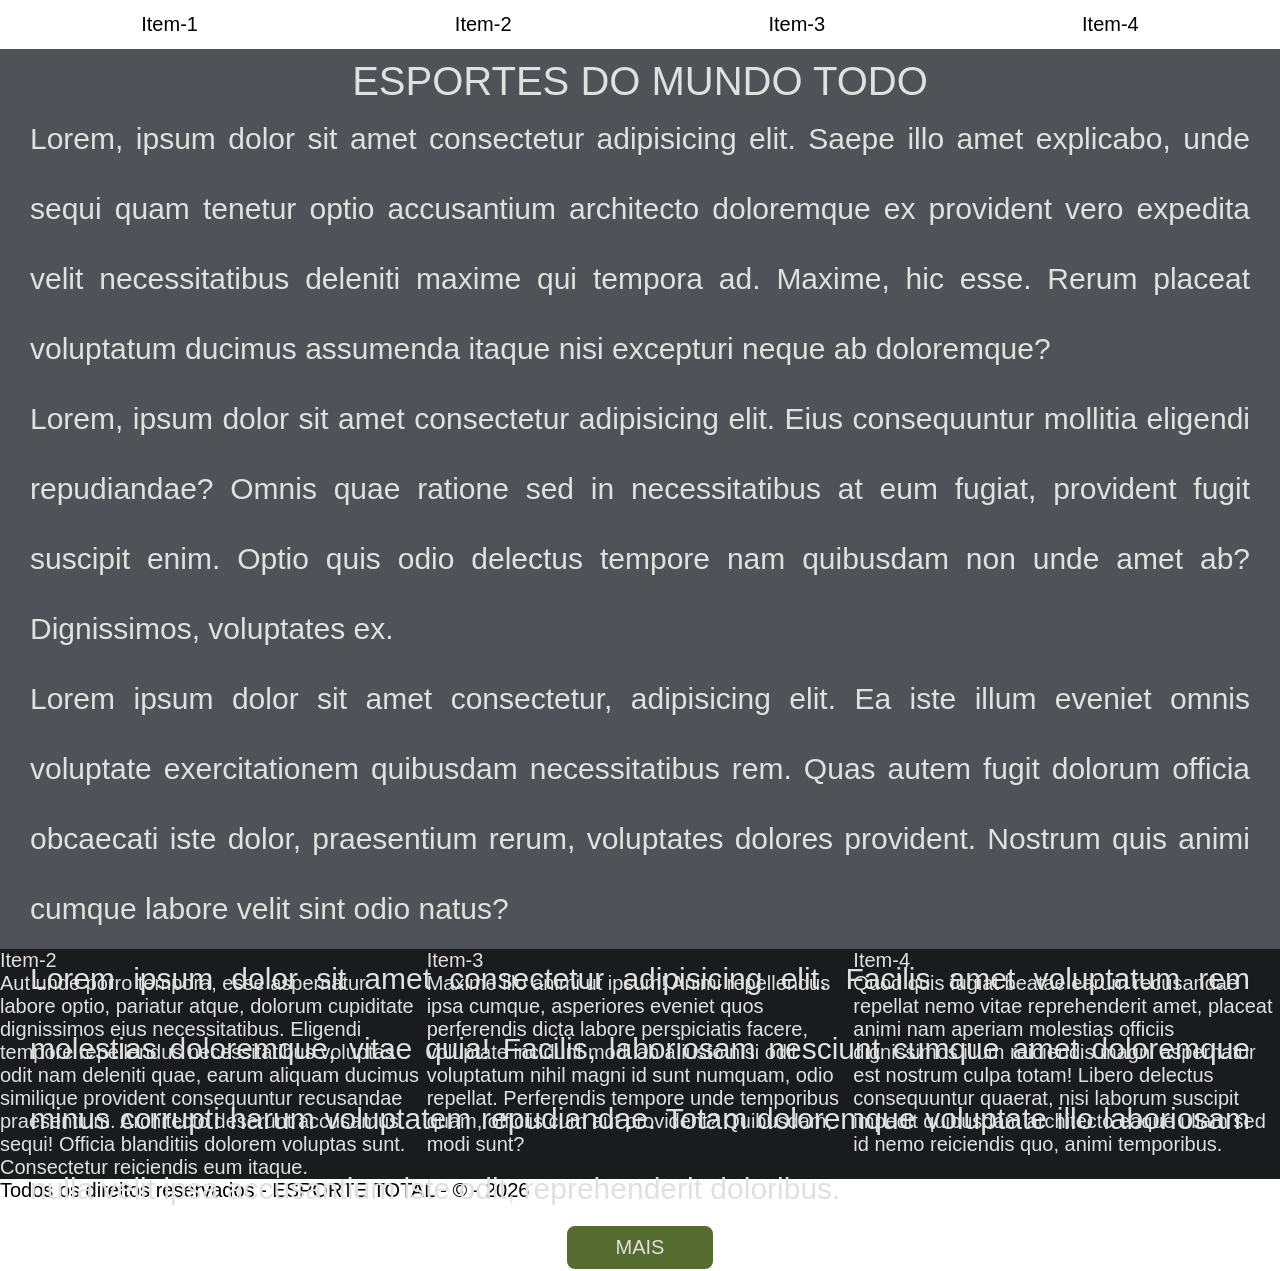
==== index.html @ 0a7099e8 "Feat: add arquivos da aula 04" ====
<!doctype html>
<html lang="pt-br">
  <head>
    <meta charset="UTF-8" />
    <meta name="viewport" content="width=device-width, initial-scale=1.0" />
    <title>ESPORTE TOTAL</title>

    <link rel="stylesheet" href="./css/main.css" />
  </head>

  <body>
    <header class="cabecalho">
      <nav class="cabecalho__nav">
        <ul class="cabecalho__ul">
          <li class="cabecalho__li"><a class="cabecalho__link" href="#">Item-1</a></li>
          <li class="cabecalho__li"><a class="cabecalho__link" href="#">Item-2</a></li>
          <li class="cabecalho__li"><a class="cabecalho__link" href="#">Item-3</a></li>
          <li class="cabecalho__li"><a class="cabecalho__link" href="#">Item-4</a></li>
        </ul>
      </nav>
    </header>

    <main>
      <section class="hero">
        <div class="hero__container">
          <h1 class="hero__title">ESPORTES DO MUNDO TODO</h1>
          <p class="hero__text">
            Lorem, ipsum dolor sit amet consectetur adipisicing elit. Saepe illo
            amet explicabo, unde sequi quam tenetur optio accusantium architecto
            doloremque ex provident vero expedita velit necessitatibus deleniti
            maxime qui tempora ad. Maxime, hic esse. Rerum placeat voluptatum
            ducimus assumenda itaque nisi excepturi neque ab doloremque?
          </p>
          <p class="hero__text">
            Lorem, ipsum dolor sit amet consectetur adipisicing elit. Eius
            consequuntur mollitia eligendi repudiandae? Omnis quae ratione sed
            in necessitatibus at eum fugiat, provident fugit suscipit enim.
            Optio quis odio delectus tempore nam quibusdam non unde amet ab?
            Dignissimos, voluptates ex.
          </p>
          <p class="hero__text">
            Lorem ipsum dolor sit amet consectetur, adipisicing elit. Ea iste
            illum eveniet omnis voluptate exercitationem quibusdam
            necessitatibus rem. Quas autem fugit dolorum officia obcaecati iste
            dolor, praesentium rerum, voluptates dolores provident. Nostrum quis
            animi cumque labore velit sint odio natus?
          </p>
          <p class="hero__text">
            Lorem ipsum dolor sit amet consectetur adipisicing elit. Facilis
            amet voluptatum rem molestias doloremque, vitae quia! Facilis,
            laboriosam nesciunt cumque amet doloremque minus corrupti harum
            voluptatem repudiandae. Totam doloremque voluptate illo laboriosam
            nulla velit ipsa accusantium iste odit, reprehenderit doloribus.
          </p>
          <a class="hero__btn" href="#">MAIS</a>
        </div>
      </section>

      <div class="main-sections">
        <section>
          <h2>Item-2</h2>
          <p>
            Aut unde porro tempora, esse aspernatur labore optio, pariatur
            atque, dolorum cupiditate dignissimos eius necessitatibus. Eligendi
            tempore repellendus necessitatibus voluptas odit nam deleniti quae,
            earum aliquam ducimus similique provident consequuntur recusandae
            praesentium. Architecto deserunt accusamus sequi! Officia blanditiis
            dolorem voluptas sunt. Consectetur reiciendis eum itaque.
          </p>
        </section>
        <section>
          <h2>Item-3</h2>
          <p>
            Maxime illo animi ut ipsum! Animi repellendus ipsa cumque,
            asperiores eveniet quos perferendis dicta labore perspiciatis
            facere, voluptate incidunt modi ab a iusto nisi odit voluptatum
            nihil magni id sunt numquam, odio repellat. Perferendis tempore unde
            temporibus quam, officiis cum aut provident? Quibusdam, modi sunt?
          </p>
        </section>
        <section>
          <h2>Item-4</h2>
          <p>
            Quod quis fugiat beatae earum recusandae repellat nemo vitae
            reprehenderit amet, placeat animi nam aperiam molestias officiis
            dignissimos illum reiciendis magni aspernatur est nostrum culpa
            totam! Libero delectus consequuntur quaerat, nisi laborum suscipit
            impedit quibusdam architecto eaque ullam sed id nemo reiciendis quo,
            animi temporibus.
          </p>
        </section>
      </div>
    </main>

    <footer>
      <p>Todos os direitos reservados - ESPORTE TOTAL - &copy; - 2026</p>
    </footer>
  </body>
</html>
---- css/main.css ----
@import url("./base.css");
@import url("./hero.css");
/* @import url("./flex-box.css"); */
@import url("./cabecalho.css");
@import url("./conteudo.css");
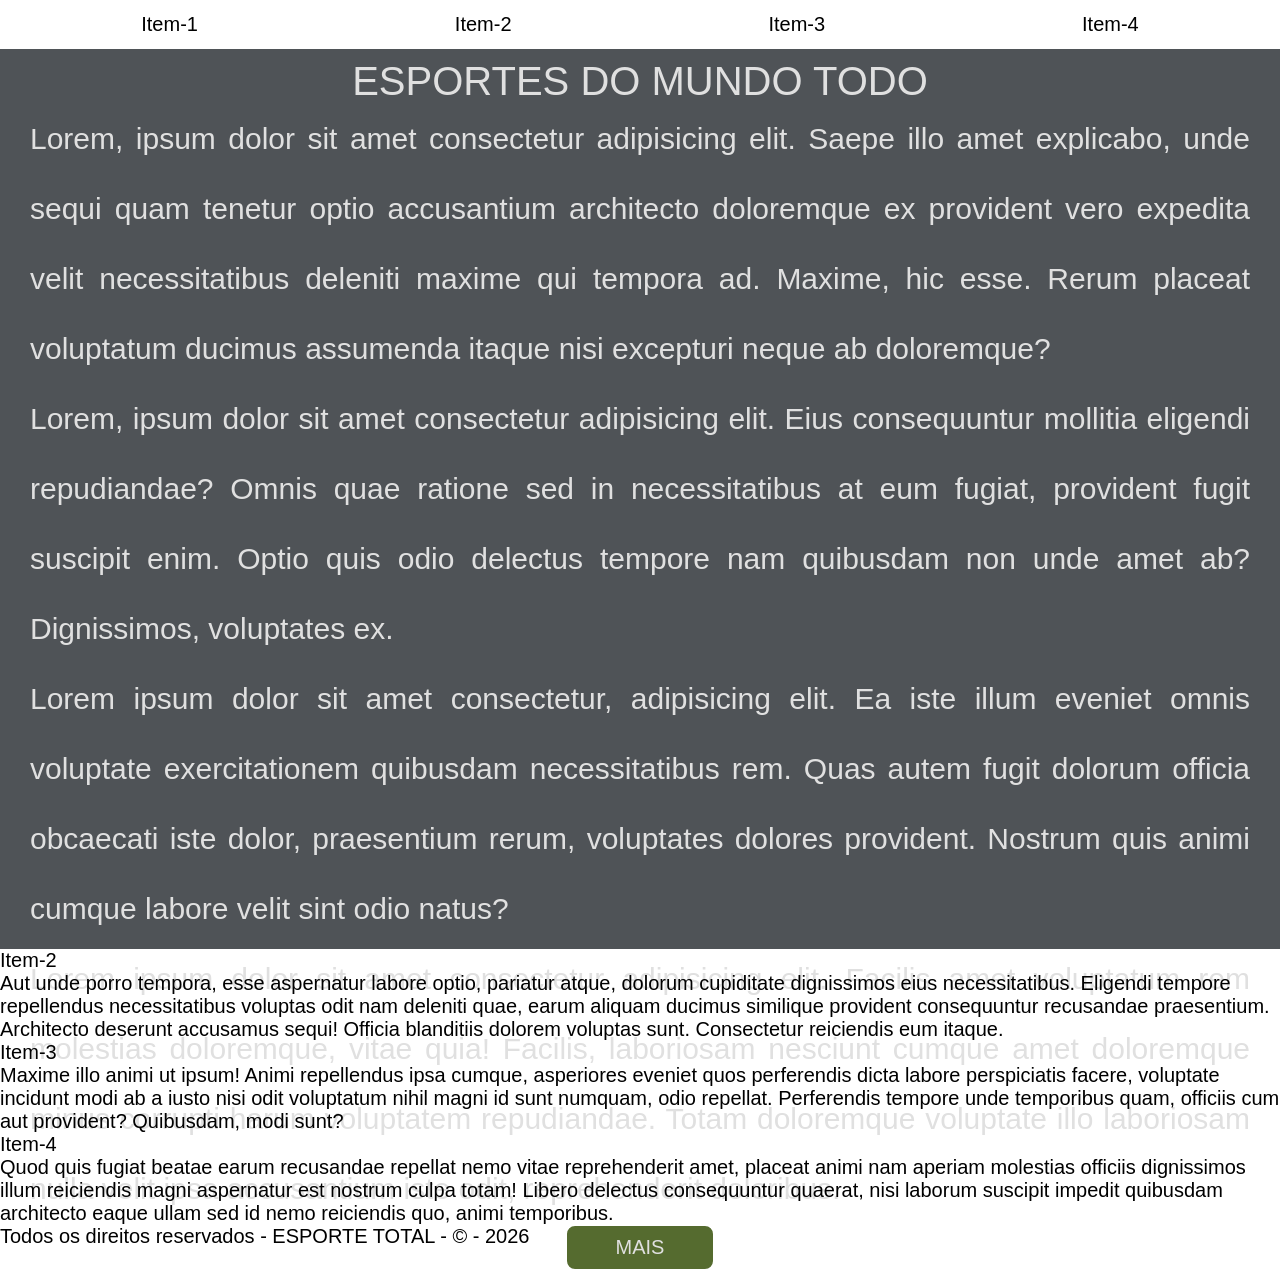
==== commit 6202100a: "feat: Introdução ao JavaScript" ====
--- a/index.html
+++ b/index.html
@@ -1,4 +1,4 @@
-<!doctype html>
+<!DOCTYPE html>
 <html lang="pt-br">
   <head>
     <meta charset="UTF-8" />
@@ -12,10 +12,10 @@
     <header class="cabecalho">
       <nav class="cabecalho__nav">
         <ul class="cabecalho__ul">
-          <li class="cabecalho__li"><a class="cabecalho__link" href="#">Item-1</a></li>
-          <li class="cabecalho__li"><a class="cabecalho__link" href="#">Item-2</a></li>
-          <li class="cabecalho__li"><a class="cabecalho__link" href="#">Item-3</a></li>
-          <li class="cabecalho__li"><a class="cabecalho__link" href="#">Item-4</a></li>
+          <li class="cabecalho__li"><a class="cabecalho__a" href="#">Item-1</a></li>
+          <li class="cabecalho__li"><a class="cabecalho__a" href="#">Item-2</a></li>
+          <li class="cabecalho__li"><a class="cabecalho__a" href="#">Item-3</a></li>
+          <li class="cabecalho__li"><a class="cabecalho__a" href="#">Item-4</a></li>
         </ul>
       </nav>
     </header>
@@ -56,44 +56,71 @@
         </div>
       </section>
 
-      <div class="main-sections">
-        <section>
-          <h2>Item-2</h2>
-          <p>
-            Aut unde porro tempora, esse aspernatur labore optio, pariatur
-            atque, dolorum cupiditate dignissimos eius necessitatibus. Eligendi
-            tempore repellendus necessitatibus voluptas odit nam deleniti quae,
-            earum aliquam ducimus similique provident consequuntur recusandae
-            praesentium. Architecto deserunt accusamus sequi! Officia blanditiis
-            dolorem voluptas sunt. Consectetur reiciendis eum itaque.
-          </p>
-        </section>
-        <section>
-          <h2>Item-3</h2>
-          <p>
-            Maxime illo animi ut ipsum! Animi repellendus ipsa cumque,
-            asperiores eveniet quos perferendis dicta labore perspiciatis
-            facere, voluptate incidunt modi ab a iusto nisi odit voluptatum
-            nihil magni id sunt numquam, odio repellat. Perferendis tempore unde
-            temporibus quam, officiis cum aut provident? Quibusdam, modi sunt?
-          </p>
-        </section>
-        <section>
-          <h2>Item-4</h2>
-          <p>
-            Quod quis fugiat beatae earum recusandae repellat nemo vitae
-            reprehenderit amet, placeat animi nam aperiam molestias officiis
-            dignissimos illum reiciendis magni aspernatur est nostrum culpa
-            totam! Libero delectus consequuntur quaerat, nisi laborum suscipit
-            impedit quibusdam architecto eaque ullam sed id nemo reiciendis quo,
-            animi temporibus.
-          </p>
-        </section>
-      </div>
+      <section>
+        <h2>Item-2</h2>
+        <p>
+          Aut unde porro tempora, esse aspernatur labore optio, pariatur atque,
+          dolorum cupiditate dignissimos eius necessitatibus. Eligendi tempore
+          repellendus necessitatibus voluptas odit nam deleniti quae, earum
+          aliquam ducimus similique provident consequuntur recusandae
+          praesentium. Architecto deserunt accusamus sequi! Officia blanditiis
+          dolorem voluptas sunt. Consectetur reiciendis eum itaque.
+        </p>
+      </section>
+      <section>
+        <h2>Item-3</h2>
+        <p>
+          Maxime illo animi ut ipsum! Animi repellendus ipsa cumque, asperiores
+          eveniet quos perferendis dicta labore perspiciatis facere, voluptate
+          incidunt modi ab a iusto nisi odit voluptatum nihil magni id sunt
+          numquam, odio repellat. Perferendis tempore unde temporibus quam,
+          officiis cum aut provident? Quibusdam, modi sunt?
+        </p>
+      </section>
+      <section>
+        <h2>Item-4</h2>
+        <p>
+          Quod quis fugiat beatae earum recusandae repellat nemo vitae
+          reprehenderit amet, placeat animi nam aperiam molestias officiis
+          dignissimos illum reiciendis magni aspernatur est nostrum culpa totam!
+          Libero delectus consequuntur quaerat, nisi laborum suscipit impedit
+          quibusdam architecto eaque ullam sed id nemo reiciendis quo, animi
+          temporibus.
+        </p>
+      </section>
     </main>
 
     <footer>
       <p>Todos os direitos reservados - ESPORTE TOTAL - &copy; - 2026</p>
     </footer>
+
+    <script>
+      var nome = "Alexandre";
+
+      console.log("Olá Mundo! E Olá você : " + nome);
+
+      //Comentário de Linha
+      /*
+      Comentario de bloco
+      */
+
+      //Iniciamos a declarção de variáveis:
+      //Declarando com var
+      var nr = 10;
+
+      //Declarando com let
+      let nr1 = 10;
+
+      //Declarando com const
+      const resultado = nr + nr1;
+
+      //Apresentação com concatenação
+      //alert("Resultado da operação: ", resultado);
+
+      //Apresentação com template string e interpolação:
+      console.log(`Resultadp da operação : ${resultado}`)
+
+    </script>
+
   </body>
 </html>
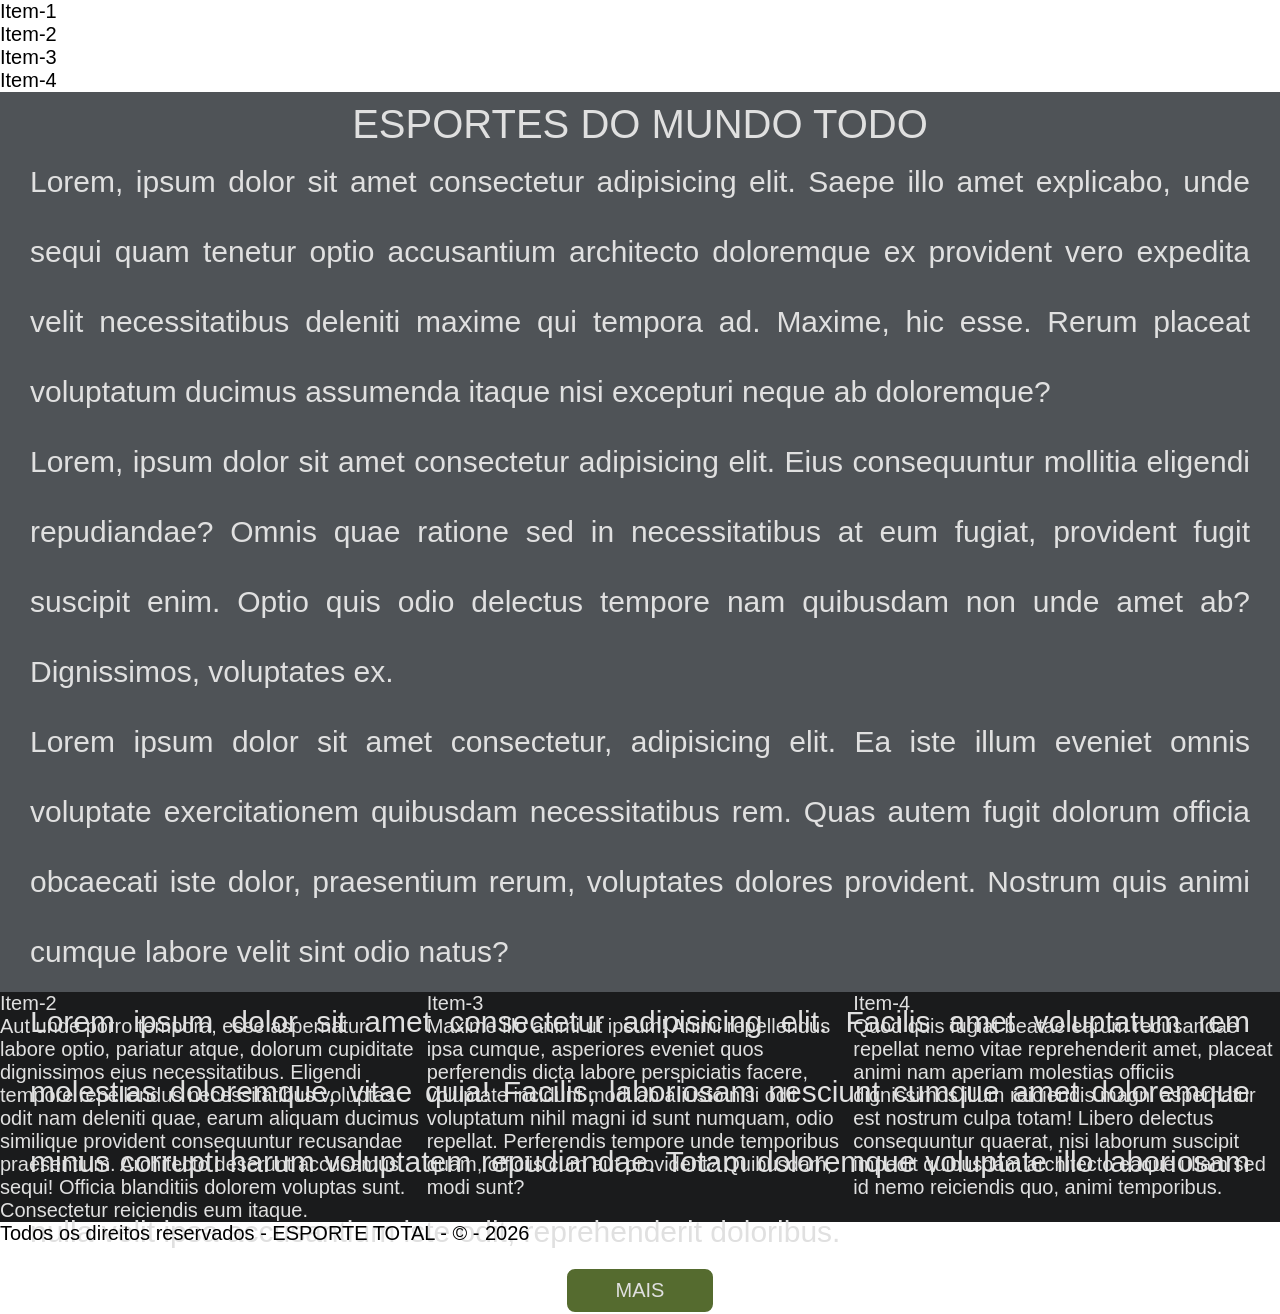
==== commit 3cde3514: "Merge branch 'feat/pf0670-exemplos'" ====
--- a/index.html
+++ b/index.html
@@ -1,4 +1,4 @@
-<!DOCTYPE html>
+<!doctype html>
 <html lang="pt-br">
   <head>
     <meta charset="UTF-8" />
@@ -12,10 +12,18 @@
     <header class="cabecalho">
       <nav class="cabecalho__nav">
         <ul class="cabecalho__ul">
-          <li class="cabecalho__li"><a class="cabecalho__a" href="#">Item-1</a></li>
-          <li class="cabecalho__li"><a class="cabecalho__a" href="#">Item-2</a></li>
-          <li class="cabecalho__li"><a class="cabecalho__a" href="#">Item-3</a></li>
-          <li class="cabecalho__li"><a class="cabecalho__a" href="#">Item-4</a></li>
+          <li class="cabecalho__li">
+            <a class="cabecalho__a" href="#">Item-1</a>
+          </li>
+          <li class="cabecalho__li">
+            <a class="cabecalho__a" href="#">Item-2</a>
+          </li>
+          <li class="cabecalho__li">
+            <a class="cabecalho__a" href="#">Item-3</a>
+          </li>
+          <li class="cabecalho__li">
+            <a class="cabecalho__a" href="#">Item-4</a>
+          </li>
         </ul>
       </nav>
     </header>
@@ -56,71 +64,81 @@
         </div>
       </section>
 
-      <section>
-        <h2>Item-2</h2>
-        <p>
-          Aut unde porro tempora, esse aspernatur labore optio, pariatur atque,
-          dolorum cupiditate dignissimos eius necessitatibus. Eligendi tempore
-          repellendus necessitatibus voluptas odit nam deleniti quae, earum
-          aliquam ducimus similique provident consequuntur recusandae
-          praesentium. Architecto deserunt accusamus sequi! Officia blanditiis
-          dolorem voluptas sunt. Consectetur reiciendis eum itaque.
-        </p>
-      </section>
-      <section>
-        <h2>Item-3</h2>
-        <p>
-          Maxime illo animi ut ipsum! Animi repellendus ipsa cumque, asperiores
-          eveniet quos perferendis dicta labore perspiciatis facere, voluptate
-          incidunt modi ab a iusto nisi odit voluptatum nihil magni id sunt
-          numquam, odio repellat. Perferendis tempore unde temporibus quam,
-          officiis cum aut provident? Quibusdam, modi sunt?
-        </p>
-      </section>
-      <section>
-        <h2>Item-4</h2>
-        <p>
-          Quod quis fugiat beatae earum recusandae repellat nemo vitae
-          reprehenderit amet, placeat animi nam aperiam molestias officiis
-          dignissimos illum reiciendis magni aspernatur est nostrum culpa totam!
-          Libero delectus consequuntur quaerat, nisi laborum suscipit impedit
-          quibusdam architecto eaque ullam sed id nemo reiciendis quo, animi
-          temporibus.
-        </p>
-      </section>
+      <div class="main-sections">
+        <section>
+          <h2>Item-2</h2>
+          <p>
+            Aut unde porro tempora, esse aspernatur labore optio, pariatur
+            atque, dolorum cupiditate dignissimos eius necessitatibus. Eligendi
+            tempore repellendus necessitatibus voluptas odit nam deleniti quae,
+            earum aliquam ducimus similique provident consequuntur recusandae
+            praesentium. Architecto deserunt accusamus sequi! Officia blanditiis
+            dolorem voluptas sunt. Consectetur reiciendis eum itaque.
+          </p>
+        </section>
+        <section>
+          <h2>Item-3</h2>
+          <p>
+            Maxime illo animi ut ipsum! Animi repellendus ipsa cumque,
+            asperiores eveniet quos perferendis dicta labore perspiciatis
+            facere, voluptate incidunt modi ab a iusto nisi odit voluptatum
+            nihil magni id sunt numquam, odio repellat. Perferendis tempore unde
+            temporibus quam, officiis cum aut provident? Quibusdam, modi sunt?
+          </p>
+        </section>
+        <section>
+          <h2>Item-4</h2>
+          <p>
+            Quod quis fugiat beatae earum recusandae repellat nemo vitae
+            reprehenderit amet, placeat animi nam aperiam molestias officiis
+            dignissimos illum reiciendis magni aspernatur est nostrum culpa
+            totam! Libero delectus consequuntur quaerat, nisi laborum suscipit
+            impedit quibusdam architecto eaque ullam sed id nemo reiciendis quo,
+            animi temporibus.
+          </p>
+        </section>
+      </div>
     </main>
 
     <footer>
       <p>Todos os direitos reservados - ESPORTE TOTAL - &copy; - 2026</p>
     </footer>
 
+
     <script>
-      var nome = "Alexandre";
+
+      var nome = "Alê";
 
       console.log("Olá Mundo! E Olá você : " + nome);
 
-      //Comentário de Linha
+      //Comentário de linha
       /*
-      Comentario de bloco
+        Comentário de Bloco
       */
 
-      //Iniciamos a declarção de variáveis:
+      //Iniciamos a declaração de variáveis:
+      
       //Declarando com var
       var nr = 10;
 
       //Declarando com let
-      let nr1 = 10;
+      let nr1 = 20;
 
       //Declarando com const
       const resultado = nr + nr1;
 
       //Apresentação com concatenação
-      //alert("Resultado da operação: ", resultado);
+      // alert("Resultado da operação : ", resultado);
 
       //Apresentação com template string e interpolação:
-      console.log(`Resultadp da operação : ${resultado}`)
+    consol.log(`Resultado da operação :  ${resultado}`);
+      
+      
+
+
 
     </script>
 
+
   </body>
 </html>
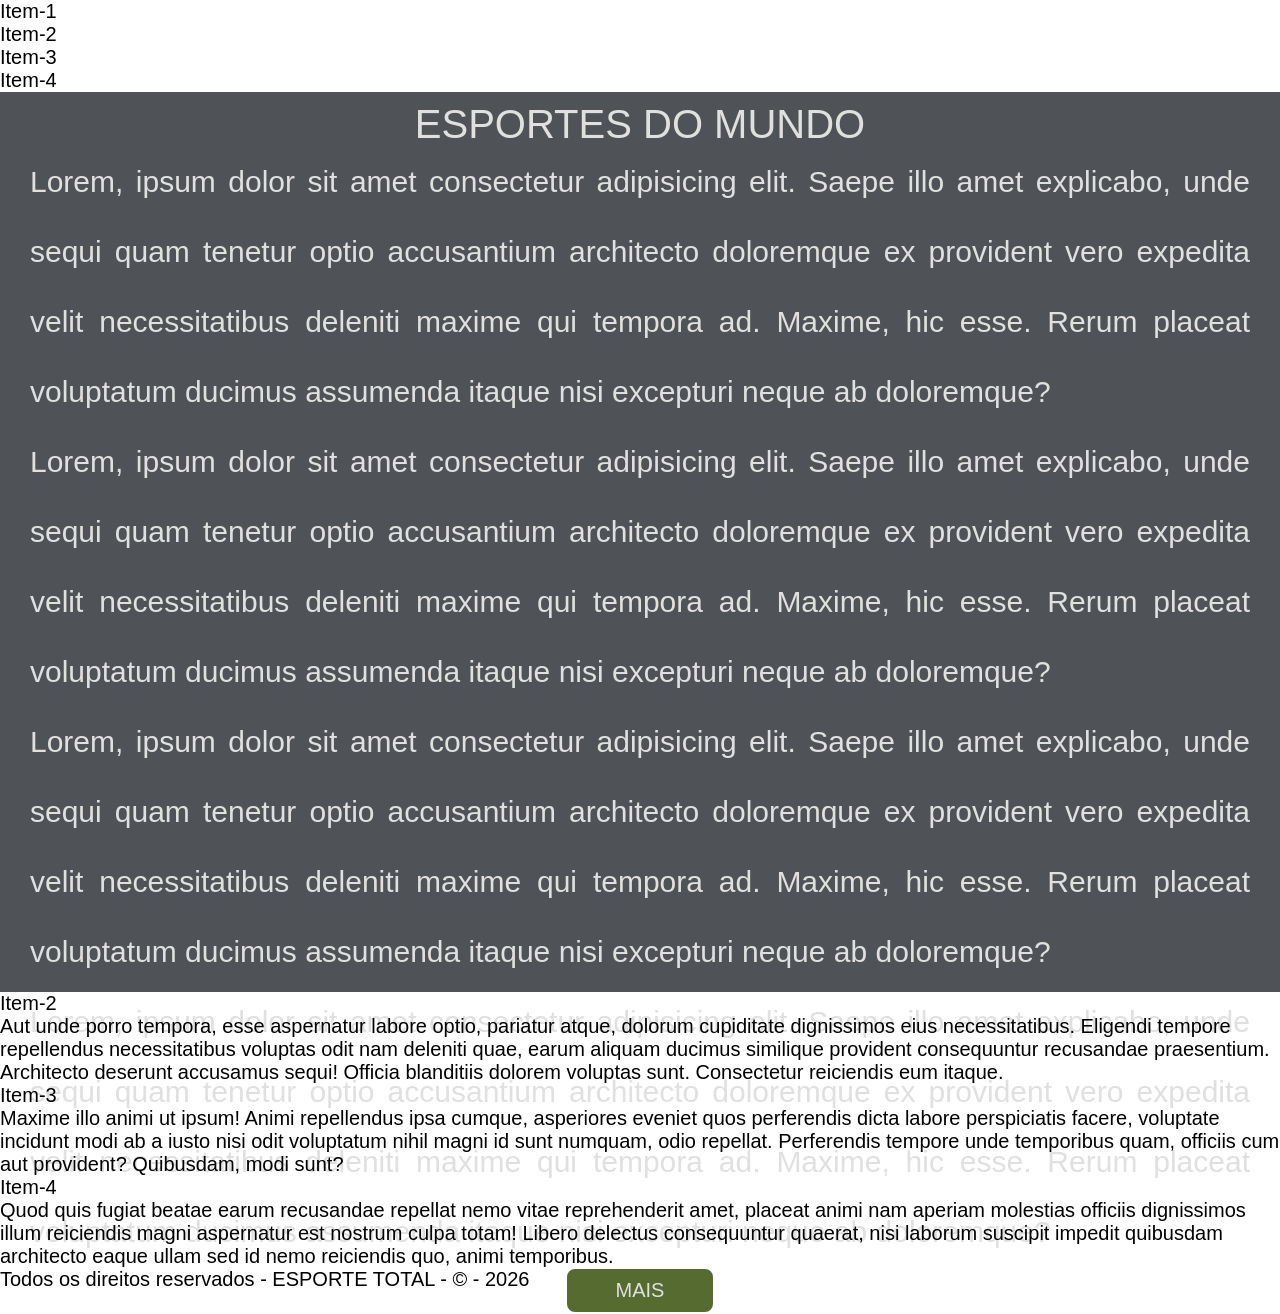
==== commit 61616eae: "Aplicando JavaScript na index" ====
--- a/index.html
+++ b/index.html
@@ -5,25 +5,18 @@
     <meta name="viewport" content="width=device-width, initial-scale=1.0" />
     <title>ESPORTE TOTAL</title>
 
-    <link rel="stylesheet" href="./css/main.css" />
+    <link rel="stylesheet" href="./css/main.css">
+
   </head>
-
   <body>
-    <header class="cabecalho">
-      <nav class="cabecalho__nav">
-        <ul class="cabecalho__ul">
-          <li class="cabecalho__li">
-            <a class="cabecalho__a" href="#">Item-1</a>
-          </li>
-          <li class="cabecalho__li">
-            <a class="cabecalho__a" href="#">Item-2</a>
-          </li>
-          <li class="cabecalho__li">
-            <a class="cabecalho__a" href="#">Item-3</a>
-          </li>
-          <li class="cabecalho__li">
-            <a class="cabecalho__a" href="#">Item-4</a>
-          </li>
+    
+    <header>
+      <nav>
+        <ul>
+          <li><a href="#">Item-1</a></li>
+          <li><a href="#">Item-2</a></li>
+          <li><a href="#">Item-3</a></li>
+          <li><a href="#">Item-4</a></li>
         </ul>
       </nav>
     </header>
@@ -31,114 +24,90 @@
     <main>
       <section class="hero">
         <div class="hero__container">
-          <h1 class="hero__title">ESPORTES DO MUNDO TODO</h1>
+          <h1 class="hero__title">ESPORTES DO MUNDO</h1>
           <p class="hero__text">
-            Lorem, ipsum dolor sit amet consectetur adipisicing elit. Saepe illo
-            amet explicabo, unde sequi quam tenetur optio accusantium architecto
-            doloremque ex provident vero expedita velit necessitatibus deleniti
-            maxime qui tempora ad. Maxime, hic esse. Rerum placeat voluptatum
-            ducimus assumenda itaque nisi excepturi neque ab doloremque?
+          Lorem, ipsum dolor sit amet consectetur adipisicing elit. Saepe illo
+          amet explicabo, unde sequi quam tenetur optio accusantium architecto
+          doloremque ex provident vero expedita velit necessitatibus deleniti
+          maxime qui tempora ad. Maxime, hic esse. Rerum placeat voluptatum
+          ducimus assumenda itaque nisi excepturi neque ab doloremque?
           </p>
           <p class="hero__text">
-            Lorem, ipsum dolor sit amet consectetur adipisicing elit. Eius
-            consequuntur mollitia eligendi repudiandae? Omnis quae ratione sed
-            in necessitatibus at eum fugiat, provident fugit suscipit enim.
-            Optio quis odio delectus tempore nam quibusdam non unde amet ab?
-            Dignissimos, voluptates ex.
+          Lorem, ipsum dolor sit amet consectetur adipisicing elit. Saepe illo
+          amet explicabo, unde sequi quam tenetur optio accusantium architecto
+          doloremque ex provident vero expedita velit necessitatibus deleniti
+          maxime qui tempora ad. Maxime, hic esse. Rerum placeat voluptatum
+          ducimus assumenda itaque nisi excepturi neque ab doloremque?
           </p>
           <p class="hero__text">
-            Lorem ipsum dolor sit amet consectetur, adipisicing elit. Ea iste
-            illum eveniet omnis voluptate exercitationem quibusdam
-            necessitatibus rem. Quas autem fugit dolorum officia obcaecati iste
-            dolor, praesentium rerum, voluptates dolores provident. Nostrum quis
-            animi cumque labore velit sint odio natus?
+          Lorem, ipsum dolor sit amet consectetur adipisicing elit. Saepe illo
+          amet explicabo, unde sequi quam tenetur optio accusantium architecto
+          doloremque ex provident vero expedita velit necessitatibus deleniti
+          maxime qui tempora ad. Maxime, hic esse. Rerum placeat voluptatum
+          ducimus assumenda itaque nisi excepturi neque ab doloremque?
           </p>
           <p class="hero__text">
-            Lorem ipsum dolor sit amet consectetur adipisicing elit. Facilis
-            amet voluptatum rem molestias doloremque, vitae quia! Facilis,
-            laboriosam nesciunt cumque amet doloremque minus corrupti harum
-            voluptatem repudiandae. Totam doloremque voluptate illo laboriosam
-            nulla velit ipsa accusantium iste odit, reprehenderit doloribus.
+          Lorem, ipsum dolor sit amet consectetur adipisicing elit. Saepe illo
+          amet explicabo, unde sequi quam tenetur optio accusantium architecto
+          doloremque ex provident vero expedita velit necessitatibus deleniti
+          maxime qui tempora ad. Maxime, hic esse. Rerum placeat voluptatum
+          ducimus assumenda itaque nisi excepturi neque ab doloremque?
           </p>
           <a class="hero__btn" href="#">MAIS</a>
         </div>
       </section>
-
-      <div class="main-sections">
-        <section>
-          <h2>Item-2</h2>
-          <p>
-            Aut unde porro tempora, esse aspernatur labore optio, pariatur
-            atque, dolorum cupiditate dignissimos eius necessitatibus. Eligendi
-            tempore repellendus necessitatibus voluptas odit nam deleniti quae,
-            earum aliquam ducimus similique provident consequuntur recusandae
-            praesentium. Architecto deserunt accusamus sequi! Officia blanditiis
-            dolorem voluptas sunt. Consectetur reiciendis eum itaque.
-          </p>
-        </section>
-        <section>
-          <h2>Item-3</h2>
-          <p>
-            Maxime illo animi ut ipsum! Animi repellendus ipsa cumque,
-            asperiores eveniet quos perferendis dicta labore perspiciatis
-            facere, voluptate incidunt modi ab a iusto nisi odit voluptatum
-            nihil magni id sunt numquam, odio repellat. Perferendis tempore unde
-            temporibus quam, officiis cum aut provident? Quibusdam, modi sunt?
-          </p>
-        </section>
-        <section>
-          <h2>Item-4</h2>
-          <p>
-            Quod quis fugiat beatae earum recusandae repellat nemo vitae
-            reprehenderit amet, placeat animi nam aperiam molestias officiis
-            dignissimos illum reiciendis magni aspernatur est nostrum culpa
-            totam! Libero delectus consequuntur quaerat, nisi laborum suscipit
-            impedit quibusdam architecto eaque ullam sed id nemo reiciendis quo,
-            animi temporibus.
-          </p>
-        </section>
-      </div>
+      <section>
+        <h2>Item-2</h2>
+        <p>
+          Aut unde porro tempora, esse aspernatur labore optio, pariatur atque,
+          dolorum cupiditate dignissimos eius necessitatibus. Eligendi tempore
+          repellendus necessitatibus voluptas odit nam deleniti quae, earum
+          aliquam ducimus similique provident consequuntur recusandae
+          praesentium. Architecto deserunt accusamus sequi! Officia blanditiis
+          dolorem voluptas sunt. Consectetur reiciendis eum itaque.
+        </p>
+      </section>
+      <section>
+        <h2>Item-3</h2>
+        <p>
+          Maxime illo animi ut ipsum! Animi repellendus ipsa cumque, asperiores
+          eveniet quos perferendis dicta labore perspiciatis facere, voluptate
+          incidunt modi ab a iusto nisi odit voluptatum nihil magni id sunt
+          numquam, odio repellat. Perferendis tempore unde temporibus quam,
+          officiis cum aut provident? Quibusdam, modi sunt?
+        </p>
+      </section>
+      <section>
+        <h2>Item-4</h2>
+        <p>
+          Quod quis fugiat beatae earum recusandae repellat nemo vitae
+          reprehenderit amet, placeat animi nam aperiam molestias officiis
+          dignissimos illum reiciendis magni aspernatur est nostrum culpa totam!
+          Libero delectus consequuntur quaerat, nisi laborum suscipit impedit
+          quibusdam architecto eaque ullam sed id nemo reiciendis quo, animi
+          temporibus.
+        </p>
+      </section>
     </main>
 
     <footer>
-      <p>Todos os direitos reservados - ESPORTE TOTAL - &copy; - 2026</p>
+        <p>Todos os direitos reservados - ESPORTE TOTAL - &copy; - 2026</p>
     </footer>
 
+    <script>
+      var nome = "Matheus"
+      console.log("Azul goiaba")
 
-    <script>
+      var nr = 10
+      let nr1 = 20
 
-      var nome = "Alê";
-
-      console.log("Olá Mundo! E Olá você : " + nome);
-
-      //Comentário de linha
-      /*
-        Comentário de Bloco
-      */
-
-      //Iniciamos a declaração de variáveis:
-      
-      //Declarando com var
-      var nr = 10;
-
-      //Declarando com let
-      let nr1 = 20;
-
-      //Declarando com const
-      const resultado = nr + nr1;
-
-      //Apresentação com concatenação
-      // alert("Resultado da operação : ", resultado);
-
-      //Apresentação com template string e interpolação:
-    consol.log(`Resultado da operação :  ${resultado}`);
-      
+      const resultado = nr + nr1
       
 
+      console.log(`Resultado da operação : ${resultado}`);
 
-
+      
     </script>
-
 
   </body>
 </html>
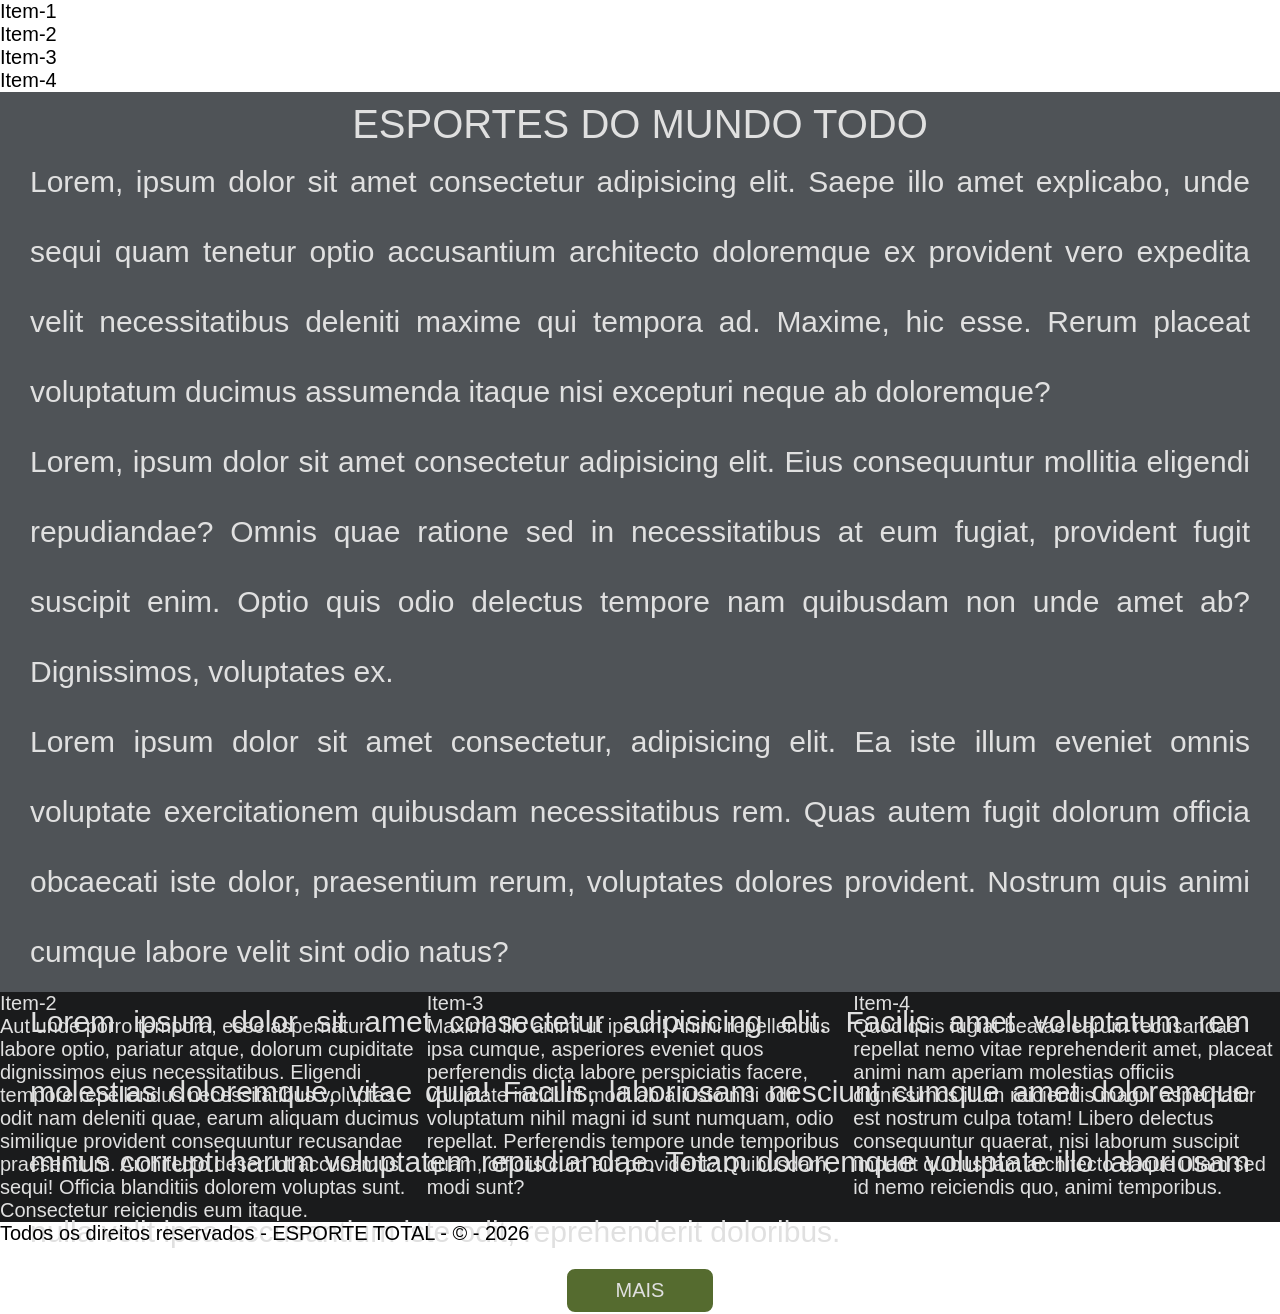
==== commit 0bbb9698: "feat: Introdução ao Java Script" ====
--- a/index.html
+++ b/index.html
@@ -5,18 +5,25 @@
     <meta name="viewport" content="width=device-width, initial-scale=1.0" />
     <title>ESPORTE TOTAL</title>
 
-    <link rel="stylesheet" href="./css/main.css">
+    <link rel="stylesheet" href="./css/main.css" />
+  </head>
 
-  </head>
   <body>
-    
-    <header>
-      <nav>
-        <ul>
-          <li><a href="#">Item-1</a></li>
-          <li><a href="#">Item-2</a></li>
-          <li><a href="#">Item-3</a></li>
-          <li><a href="#">Item-4</a></li>
+    <header class="cabecalho">
+      <nav class="cabecalho__nav">
+        <ul class="cabecalho__ul">
+          <li class="cabecalho__li">
+            <a class="cabecalho__a" href="#">Item-1</a>
+          </li>
+          <li class="cabecalho__li">
+            <a class="cabecalho__a" href="#">Item-2</a>
+          </li>
+          <li class="cabecalho__li">
+            <a class="cabecalho__a" href="#">Item-3</a>
+          </li>
+          <li class="cabecalho__li">
+            <a class="cabecalho__a" href="#">Item-4</a>
+          </li>
         </ul>
       </nav>
     </header>
@@ -24,90 +31,100 @@
     <main>
       <section class="hero">
         <div class="hero__container">
-          <h1 class="hero__title">ESPORTES DO MUNDO</h1>
+          <h1 class="hero__title">ESPORTES DO MUNDO TODO</h1>
           <p class="hero__text">
-          Lorem, ipsum dolor sit amet consectetur adipisicing elit. Saepe illo
-          amet explicabo, unde sequi quam tenetur optio accusantium architecto
-          doloremque ex provident vero expedita velit necessitatibus deleniti
-          maxime qui tempora ad. Maxime, hic esse. Rerum placeat voluptatum
-          ducimus assumenda itaque nisi excepturi neque ab doloremque?
+            Lorem, ipsum dolor sit amet consectetur adipisicing elit. Saepe illo
+            amet explicabo, unde sequi quam tenetur optio accusantium architecto
+            doloremque ex provident vero expedita velit necessitatibus deleniti
+            maxime qui tempora ad. Maxime, hic esse. Rerum placeat voluptatum
+            ducimus assumenda itaque nisi excepturi neque ab doloremque?
           </p>
           <p class="hero__text">
-          Lorem, ipsum dolor sit amet consectetur adipisicing elit. Saepe illo
-          amet explicabo, unde sequi quam tenetur optio accusantium architecto
-          doloremque ex provident vero expedita velit necessitatibus deleniti
-          maxime qui tempora ad. Maxime, hic esse. Rerum placeat voluptatum
-          ducimus assumenda itaque nisi excepturi neque ab doloremque?
+            Lorem, ipsum dolor sit amet consectetur adipisicing elit. Eius
+            consequuntur mollitia eligendi repudiandae? Omnis quae ratione sed
+            in necessitatibus at eum fugiat, provident fugit suscipit enim.
+            Optio quis odio delectus tempore nam quibusdam non unde amet ab?
+            Dignissimos, voluptates ex.
           </p>
           <p class="hero__text">
-          Lorem, ipsum dolor sit amet consectetur adipisicing elit. Saepe illo
-          amet explicabo, unde sequi quam tenetur optio accusantium architecto
-          doloremque ex provident vero expedita velit necessitatibus deleniti
-          maxime qui tempora ad. Maxime, hic esse. Rerum placeat voluptatum
-          ducimus assumenda itaque nisi excepturi neque ab doloremque?
+            Lorem ipsum dolor sit amet consectetur, adipisicing elit. Ea iste
+            illum eveniet omnis voluptate exercitationem quibusdam
+            necessitatibus rem. Quas autem fugit dolorum officia obcaecati iste
+            dolor, praesentium rerum, voluptates dolores provident. Nostrum quis
+            animi cumque labore velit sint odio natus?
           </p>
           <p class="hero__text">
-          Lorem, ipsum dolor sit amet consectetur adipisicing elit. Saepe illo
-          amet explicabo, unde sequi quam tenetur optio accusantium architecto
-          doloremque ex provident vero expedita velit necessitatibus deleniti
-          maxime qui tempora ad. Maxime, hic esse. Rerum placeat voluptatum
-          ducimus assumenda itaque nisi excepturi neque ab doloremque?
+            Lorem ipsum dolor sit amet consectetur adipisicing elit. Facilis
+            amet voluptatum rem molestias doloremque, vitae quia! Facilis,
+            laboriosam nesciunt cumque amet doloremque minus corrupti harum
+            voluptatem repudiandae. Totam doloremque voluptate illo laboriosam
+            nulla velit ipsa accusantium iste odit, reprehenderit doloribus.
           </p>
           <a class="hero__btn" href="#">MAIS</a>
         </div>
       </section>
-      <section>
-        <h2>Item-2</h2>
-        <p>
-          Aut unde porro tempora, esse aspernatur labore optio, pariatur atque,
-          dolorum cupiditate dignissimos eius necessitatibus. Eligendi tempore
-          repellendus necessitatibus voluptas odit nam deleniti quae, earum
-          aliquam ducimus similique provident consequuntur recusandae
-          praesentium. Architecto deserunt accusamus sequi! Officia blanditiis
-          dolorem voluptas sunt. Consectetur reiciendis eum itaque.
-        </p>
-      </section>
-      <section>
-        <h2>Item-3</h2>
-        <p>
-          Maxime illo animi ut ipsum! Animi repellendus ipsa cumque, asperiores
-          eveniet quos perferendis dicta labore perspiciatis facere, voluptate
-          incidunt modi ab a iusto nisi odit voluptatum nihil magni id sunt
-          numquam, odio repellat. Perferendis tempore unde temporibus quam,
-          officiis cum aut provident? Quibusdam, modi sunt?
-        </p>
-      </section>
-      <section>
-        <h2>Item-4</h2>
-        <p>
-          Quod quis fugiat beatae earum recusandae repellat nemo vitae
-          reprehenderit amet, placeat animi nam aperiam molestias officiis
-          dignissimos illum reiciendis magni aspernatur est nostrum culpa totam!
-          Libero delectus consequuntur quaerat, nisi laborum suscipit impedit
-          quibusdam architecto eaque ullam sed id nemo reiciendis quo, animi
-          temporibus.
-        </p>
-      </section>
+
+      <div class="main-sections">
+        <section>
+          <h2>Item-2</h2>
+          <p>
+            Aut unde porro tempora, esse aspernatur labore optio, pariatur
+            atque, dolorum cupiditate dignissimos eius necessitatibus. Eligendi
+            tempore repellendus necessitatibus voluptas odit nam deleniti quae,
+            earum aliquam ducimus similique provident consequuntur recusandae
+            praesentium. Architecto deserunt accusamus sequi! Officia blanditiis
+            dolorem voluptas sunt. Consectetur reiciendis eum itaque.
+          </p>
+        </section>
+        <section>
+          <h2>Item-3</h2>
+          <p>
+            Maxime illo animi ut ipsum! Animi repellendus ipsa cumque,
+            asperiores eveniet quos perferendis dicta labore perspiciatis
+            facere, voluptate incidunt modi ab a iusto nisi odit voluptatum
+            nihil magni id sunt numquam, odio repellat. Perferendis tempore unde
+            temporibus quam, officiis cum aut provident? Quibusdam, modi sunt?
+          </p>
+        </section>
+        <section>
+          <h2>Item-4</h2>
+          <p>
+            Quod quis fugiat beatae earum recusandae repellat nemo vitae
+            reprehenderit amet, placeat animi nam aperiam molestias officiis
+            dignissimos illum reiciendis magni aspernatur est nostrum culpa
+            totam! Libero delectus consequuntur quaerat, nisi laborum suscipit
+            impedit quibusdam architecto eaque ullam sed id nemo reiciendis quo,
+            animi temporibus.
+          </p>
+        </section>
+      </div>
     </main>
 
     <footer>
-        <p>Todos os direitos reservados - ESPORTE TOTAL - &copy; - 2026</p>
+      <p>Todos os direitos reservados - ESPORTE TOTAL - &copy; - 2026</p>
     </footer>
 
     <script>
-      var nome = "Matheus"
-      console.log("Azul goiaba")
+      let nome = "Otoniel";
+      console.log("Olá, " + nome + "! Bem-vindo ao ESPORTE TOTAL!");
 
-      var nr = 10
-      let nr1 = 20
+      //Inicializando variáveis
 
-      const resultado = nr + nr1
+      let nr = 10;
+
+      //Declarando nr
+      let nr1 = 20;
+
+      //Declarando com const
+      const resultado = nr + nr1;
       
 
-      console.log(`Resultado da operação : ${resultado}`);
+      //Apresentando com concatenação
+      //alert("O resultado da operação: ",resultado);
 
-      
+      //Apresentando com template string e interpolação
+      console.log(`O resultado da operação: ${resultado}`);
+
     </script>
-
   </body>
 </html>
